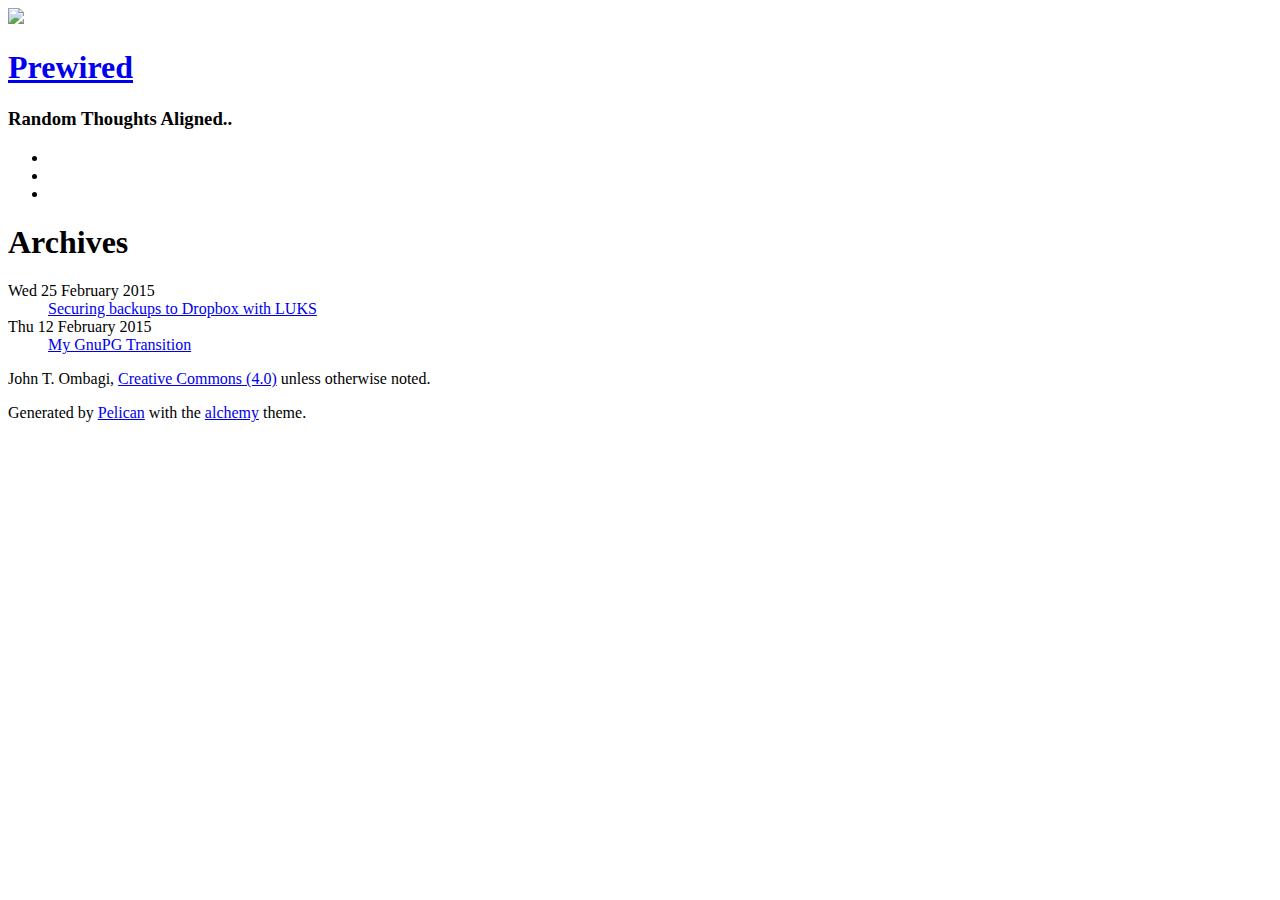
==== output/archives.html @ 85cd3982 "made changes on 'Dropbox with LUKS' post" ====
<!DOCTYPE html>
<html lang="en">

<head>
    <meta charset="utf-8">
    <meta http-equiv="X-UA-Compatible" content="IE=edge,chrome=1">
    <meta name="viewport" content="width=device-width, initial-scale=1">
    <link rel="canonical" href="http://prewired.pw/archives.html" />

    <title>  Prewired &mdash; Archives
</title>

      <link rel="icon" type="image/png" href="/favicon-196x196.png" sizes="196x196">
      <link rel="icon" type="image/png" href="/favicon-160x160.png" sizes="160x160">
      <link rel="icon" type="image/png" href="/favicon-96x96.png" sizes="96x96">
      <link rel="icon" type="image/png" href="/favicon-16x16.png" sizes="16x16">
      <link rel="icon" type="image/png" href="/favicon-32x32.png" sizes="32x32">


      <link type="application/atom+xml" rel="alternate" href="/feed/atom.xml"  title="Prewired Atom Feed">

    <link rel="stylesheet" href="http://prewired.pw/theme/css/style.css">

    <!--[if lt IE 9]>
      <script src="https://oss.maxcdn.com/libs/html5shiv/3.7.0/html5shiv.js"></script>
      <script src="https://oss.maxcdn.com/libs/respond.js/1.4.2/respond.min.js"></script>
    <![endif]-->

</head>

<body>
<header class="header">
  <div class="container">
      <div class="header-image pull-left">
        <a class="nodec" href="http://prewired.pw"><img src=/images/profile.png></a>
      </div>
    <div class="header-inner">
      <h1 class="header-name">
        <a class="nodec" href="http://prewired.pw">Prewired</a>
      </h1>
      <h3 class="header-text">Random Thoughts Aligned..</h3>
      <ul class="header-menu list-inline">
          <li><a class="nodec icon-github" href="https://github.com/JohnTroony"></a></li>
          <li><a class="nodec icon-twitter" href="https://twitter.com/JohnTroony"></a></li>
          <li><a class="nodec icon-rss" href="/feed/atom.xml"></a></li>
      </ul>
    </div>
  </div>
</header> <!-- /.header -->  <div class="container">
  <h1>Archives</h1>
  <dl class="list dl-horizontal">
      <dt>Wed 25 February 2015</dt>
      <dd><a href="http://prewired.pw/2015/02/dropbox-with-LUKS.html">Securing backups to Dropbox with LUKS</a></dd>
      <dt>Thu 12 February 2015</dt>
      <dd><a href="http://prewired.pw/2015/02/New-GPG.html">My GnuPG Transition</a></dd>
  </dl>
  </div>
<footer class="footer">
  <div class="container">
    <p class="text-center">
      John T. Ombagi, <a href="http://creativecommons.org/licenses/by/4.0/" target="_blank">Creative Commons (4.0)</a> unless otherwise noted.
    </p>
    <div class="text-center">
      Generated by <a href="http://getpelican.com" target="_blank">Pelican</a> with the <a href="http://github.com/nairobilug/pelican-alchemy">alchemy</a> theme.
    </div>
  </div>
</footer> <!-- /.footer -->
  <script src="http://prewired.pw/theme/js/jquery.min.js"></script>
  <script src="http://prewired.pw/theme/js/bootstrap.min.js"></script>
</body> <!-- 42 -->

</html>
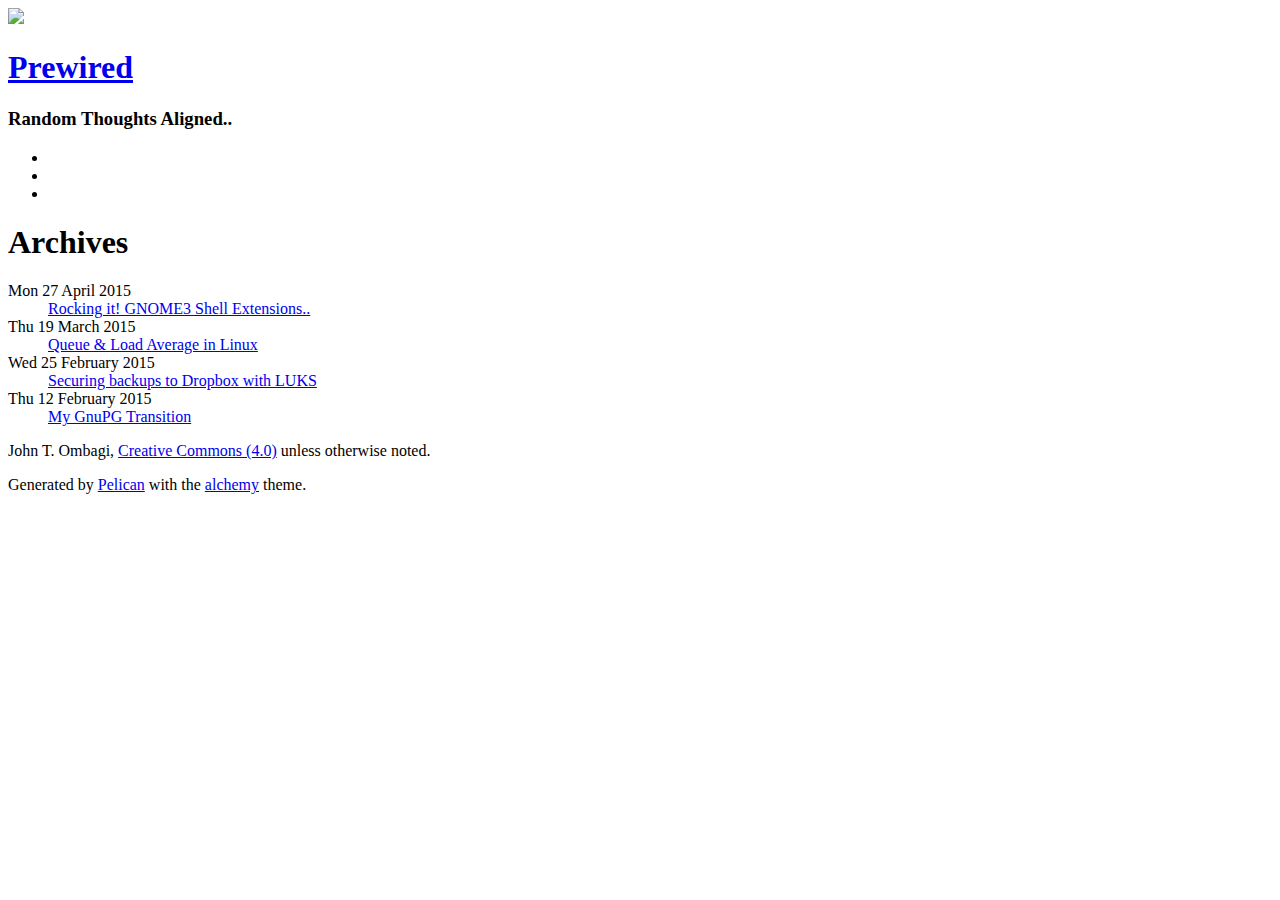
==== commit 8c6d8655: "Add new Post 'Gnome3 extensions'" ====
--- a/output/archives.html
+++ b/output/archives.html
@@ -49,6 +49,10 @@
 </header> <!-- /.header -->  <div class="container">
   <h1>Archives</h1>
   <dl class="list dl-horizontal">
+      <dt>Mon 27 April 2015</dt>
+      <dd><a href="http://prewired.pw/2015/04/gnome-extension.html">Rocking it! GNOME3 Shell Extensions..</a></dd>
+      <dt>Thu 19 March 2015</dt>
+      <dd><a href="http://prewired.pw/2015/03/Queue-and-CPULoads.html">Queue & Load Average in Linux</a></dd>
       <dt>Wed 25 February 2015</dt>
       <dd><a href="http://prewired.pw/2015/02/dropbox-with-LUKS.html">Securing backups to Dropbox with LUKS</a></dd>
       <dt>Thu 12 February 2015</dt>
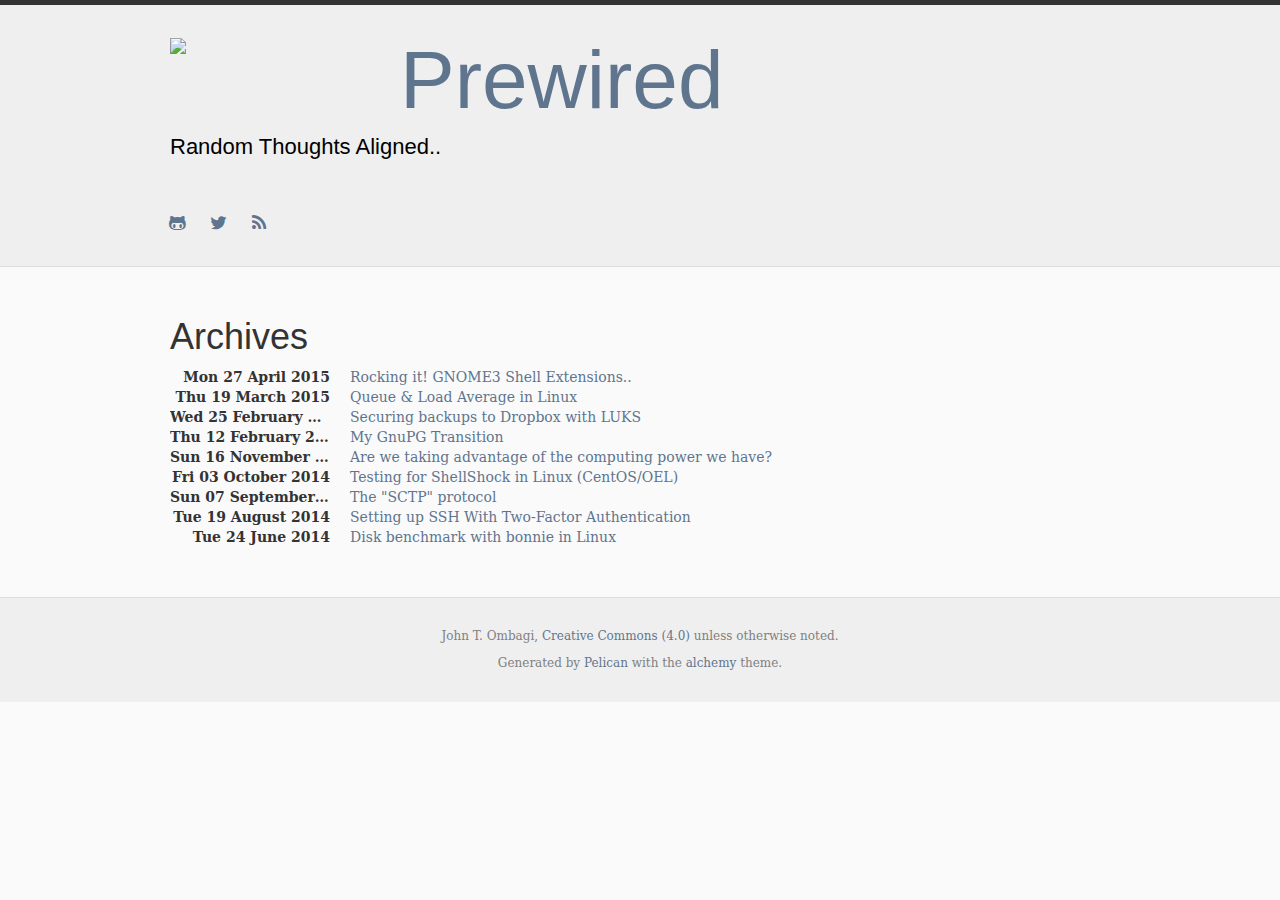
==== commit e267b8a5: "Add repost md files and metadata" ====
--- a/output/archives.html
+++ b/output/archives.html
@@ -5,7 +5,7 @@
     <meta charset="utf-8">
     <meta http-equiv="X-UA-Compatible" content="IE=edge,chrome=1">
     <meta name="viewport" content="width=device-width, initial-scale=1">
-    <link rel="canonical" href="http://prewired.pw/archives.html" />
+    <link rel="canonical" href="./archives.html" />
 
     <title>  Prewired &mdash; Archives
 </title>
@@ -19,7 +19,7 @@
 
       <link type="application/atom+xml" rel="alternate" href="/feed/atom.xml"  title="Prewired Atom Feed">
 
-    <link rel="stylesheet" href="http://prewired.pw/theme/css/style.css">
+    <link rel="stylesheet" href="./theme/css/style.css">
 
     <!--[if lt IE 9]>
       <script src="https://oss.maxcdn.com/libs/html5shiv/3.7.0/html5shiv.js"></script>
@@ -32,11 +32,11 @@
 <header class="header">
   <div class="container">
       <div class="header-image pull-left">
-        <a class="nodec" href="http://prewired.pw"><img src=/images/profile.png></a>
+        <a class="nodec" href="."><img src=/images/profile.png></a>
       </div>
     <div class="header-inner">
       <h1 class="header-name">
-        <a class="nodec" href="http://prewired.pw">Prewired</a>
+        <a class="nodec" href=".">Prewired</a>
       </h1>
       <h3 class="header-text">Random Thoughts Aligned..</h3>
       <ul class="header-menu list-inline">
@@ -50,13 +50,23 @@
   <h1>Archives</h1>
   <dl class="list dl-horizontal">
       <dt>Mon 27 April 2015</dt>
-      <dd><a href="http://prewired.pw/2015/04/gnome-extension.html">Rocking it! GNOME3 Shell Extensions..</a></dd>
+      <dd><a href="./2015/04/gnome-extension.html">Rocking it! GNOME3 Shell Extensions..</a></dd>
       <dt>Thu 19 March 2015</dt>
-      <dd><a href="http://prewired.pw/2015/03/Queue-and-CPULoads.html">Queue & Load Average in Linux</a></dd>
+      <dd><a href="./2015/03/Queue-and-CPULoads.html">Queue & Load Average in Linux</a></dd>
       <dt>Wed 25 February 2015</dt>
-      <dd><a href="http://prewired.pw/2015/02/dropbox-with-LUKS.html">Securing backups to Dropbox with LUKS</a></dd>
+      <dd><a href="./2015/02/dropbox-with-LUKS.html">Securing backups to Dropbox with LUKS</a></dd>
       <dt>Thu 12 February 2015</dt>
-      <dd><a href="http://prewired.pw/2015/02/New-GPG.html">My GnuPG Transition</a></dd>
+      <dd><a href="./2015/02/New-GPG.html">My GnuPG Transition</a></dd>
+      <dt>Sun 16 November 2014</dt>
+      <dd><a href="./2014/11/computing-power.html">Are we taking advantage of the computing power we have?</a></dd>
+      <dt>Fri 03 October 2014</dt>
+      <dd><a href="./2014/10/testing-shellshock.html">Testing for ShellShock in Linux (CentOS/OEL)</a></dd>
+      <dt>Sun 07 September 2014</dt>
+      <dd><a href="./2014/09/SCTP-protocol.html">The "SCTP" protocol</a></dd>
+      <dt>Tue 19 August 2014</dt>
+      <dd><a href="./2014/08/SSH-with-2FA.html">Setting up SSH With Two-Factor Authentication</a></dd>
+      <dt>Tue 24 June 2014</dt>
+      <dd><a href="./2014/06/disk-benchmark.html">Disk benchmark with bonnie in Linux</a></dd>
   </dl>
   </div>
 <footer class="footer">
@@ -69,8 +79,8 @@
     </div>
   </div>
 </footer> <!-- /.footer -->
-  <script src="http://prewired.pw/theme/js/jquery.min.js"></script>
-  <script src="http://prewired.pw/theme/js/bootstrap.min.js"></script>
+  <script src="./theme/js/jquery.min.js"></script>
+  <script src="./theme/js/bootstrap.min.js"></script>
 </body> <!-- 42 -->
 
 </html>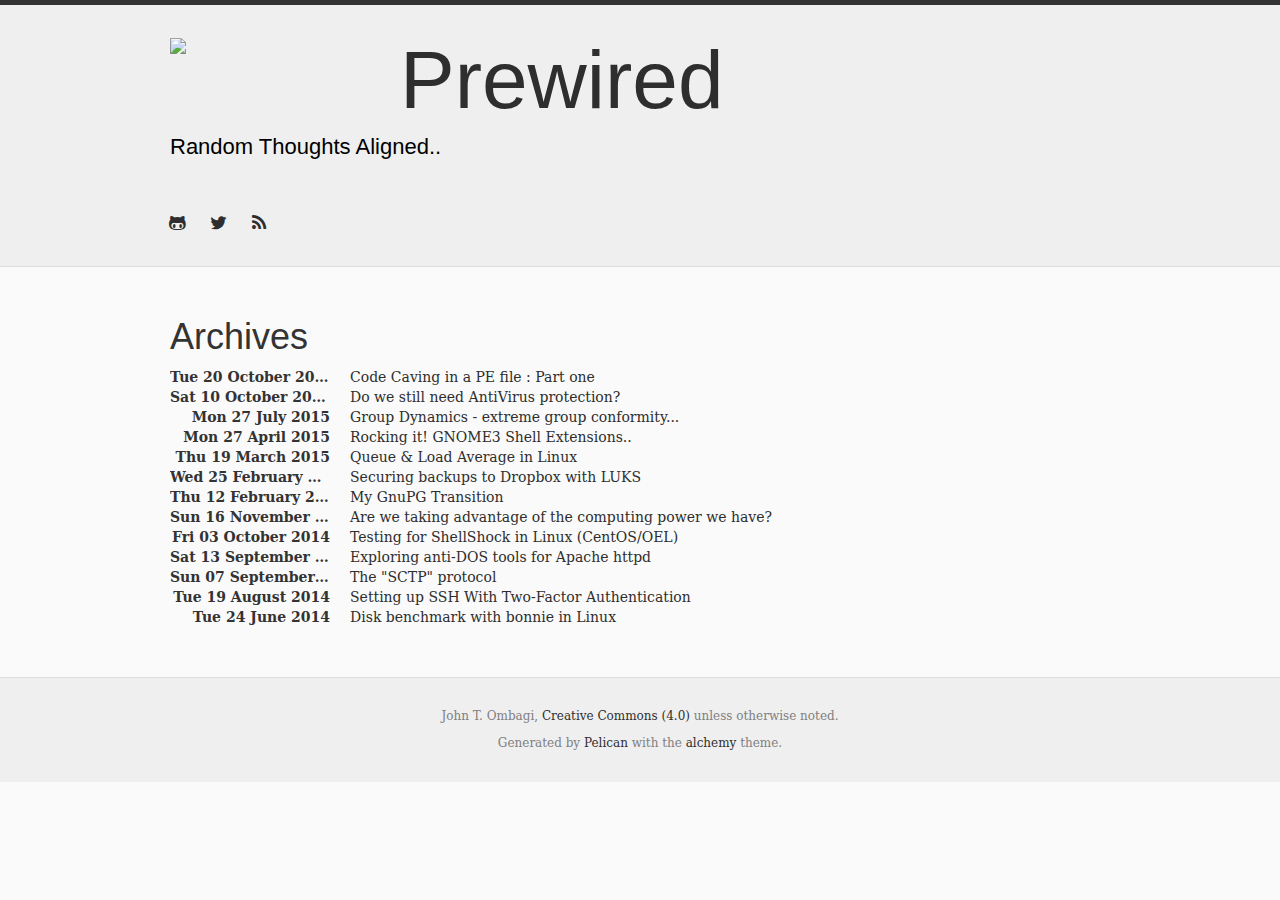
==== commit 2a6d4c33: "Add new blog posts" ====
--- a/output/archives.html
+++ b/output/archives.html
@@ -49,6 +49,12 @@
 </header> <!-- /.header -->  <div class="container">
   <h1>Archives</h1>
   <dl class="list dl-horizontal">
+      <dt>Tue 20 October 2015</dt>
+      <dd><a href="./2015/10/code-caving-part1.html">Code Caving in a PE file : Part one</a></dd>
+      <dt>Sat 10 October 2015</dt>
+      <dd><a href="./2015/10/are-AV-still-useful.html">Do we still need AntiVirus protection?</a></dd>
+      <dt>Mon 27 July 2015</dt>
+      <dd><a href="./2015/07/group-dynamics.html">Group Dynamics - extreme group conformity...</a></dd>
       <dt>Mon 27 April 2015</dt>
       <dd><a href="./2015/04/gnome-extension.html">Rocking it! GNOME3 Shell Extensions..</a></dd>
       <dt>Thu 19 March 2015</dt>
@@ -61,6 +67,8 @@
       <dd><a href="./2014/11/computing-power.html">Are we taking advantage of the computing power we have?</a></dd>
       <dt>Fri 03 October 2014</dt>
       <dd><a href="./2014/10/testing-shellshock.html">Testing for ShellShock in Linux (CentOS/OEL)</a></dd>
+      <dt>Sat 13 September 2014</dt>
+      <dd><a href="./2014/09/exploring-anti-DOS-tools-for-Apache-httpd.html">Exploring anti-DOS tools for Apache httpd</a></dd>
       <dt>Sun 07 September 2014</dt>
       <dd><a href="./2014/09/SCTP-protocol.html">The "SCTP" protocol</a></dd>
       <dt>Tue 19 August 2014</dt>
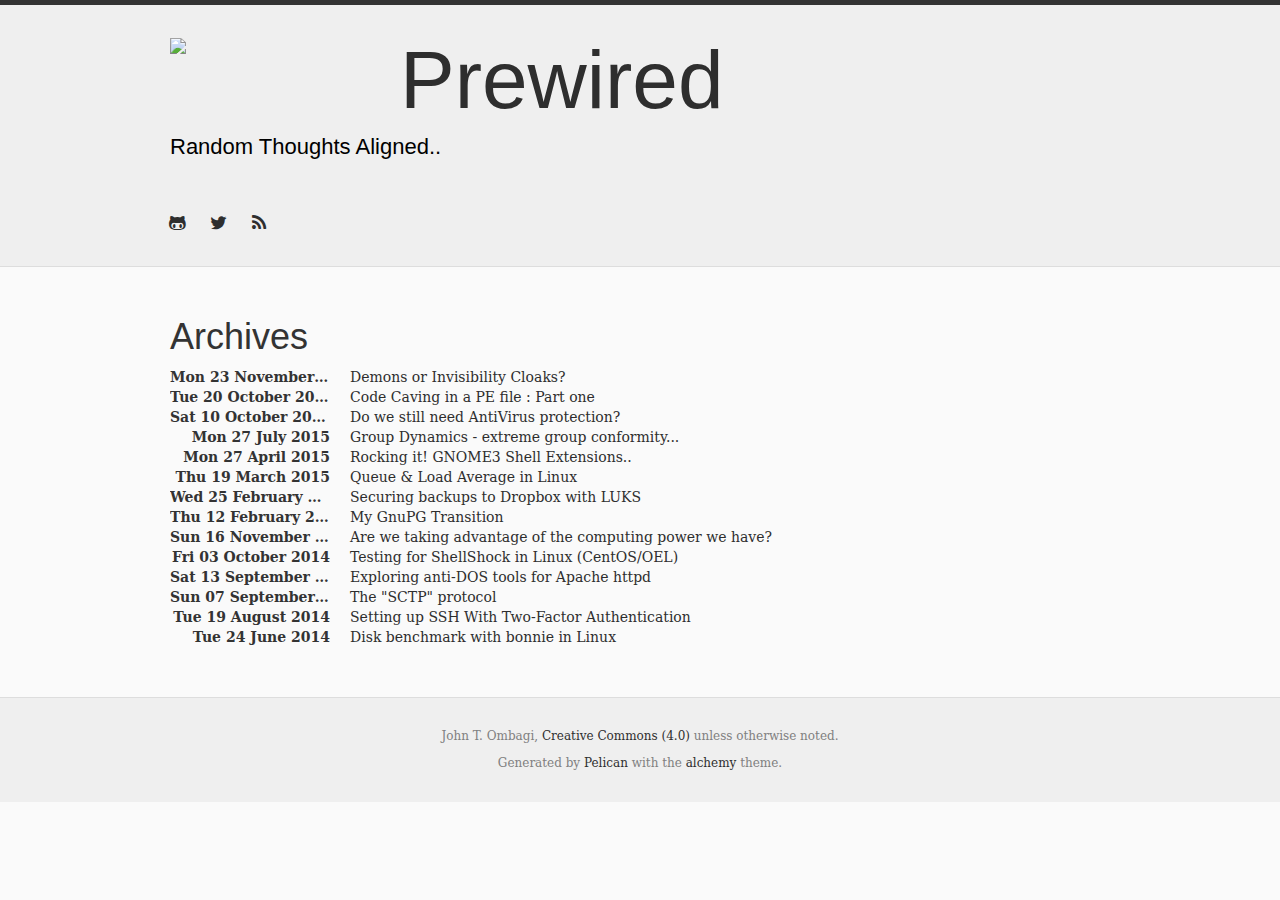
==== commit 4f203a2e: "Add new blog post: 'Demons or Invisibility Cloaks?'" ====
--- a/output/archives.html
+++ b/output/archives.html
@@ -49,6 +49,8 @@
 </header> <!-- /.header -->  <div class="container">
   <h1>Archives</h1>
   <dl class="list dl-horizontal">
+      <dt>Mon 23 November 2015</dt>
+      <dd><a href="./2015/11/Invisibility-Uniform.html">Demons or Invisibility Cloaks?</a></dd>
       <dt>Tue 20 October 2015</dt>
       <dd><a href="./2015/10/code-caving-part1.html">Code Caving in a PE file : Part one</a></dd>
       <dt>Sat 10 October 2015</dt>
